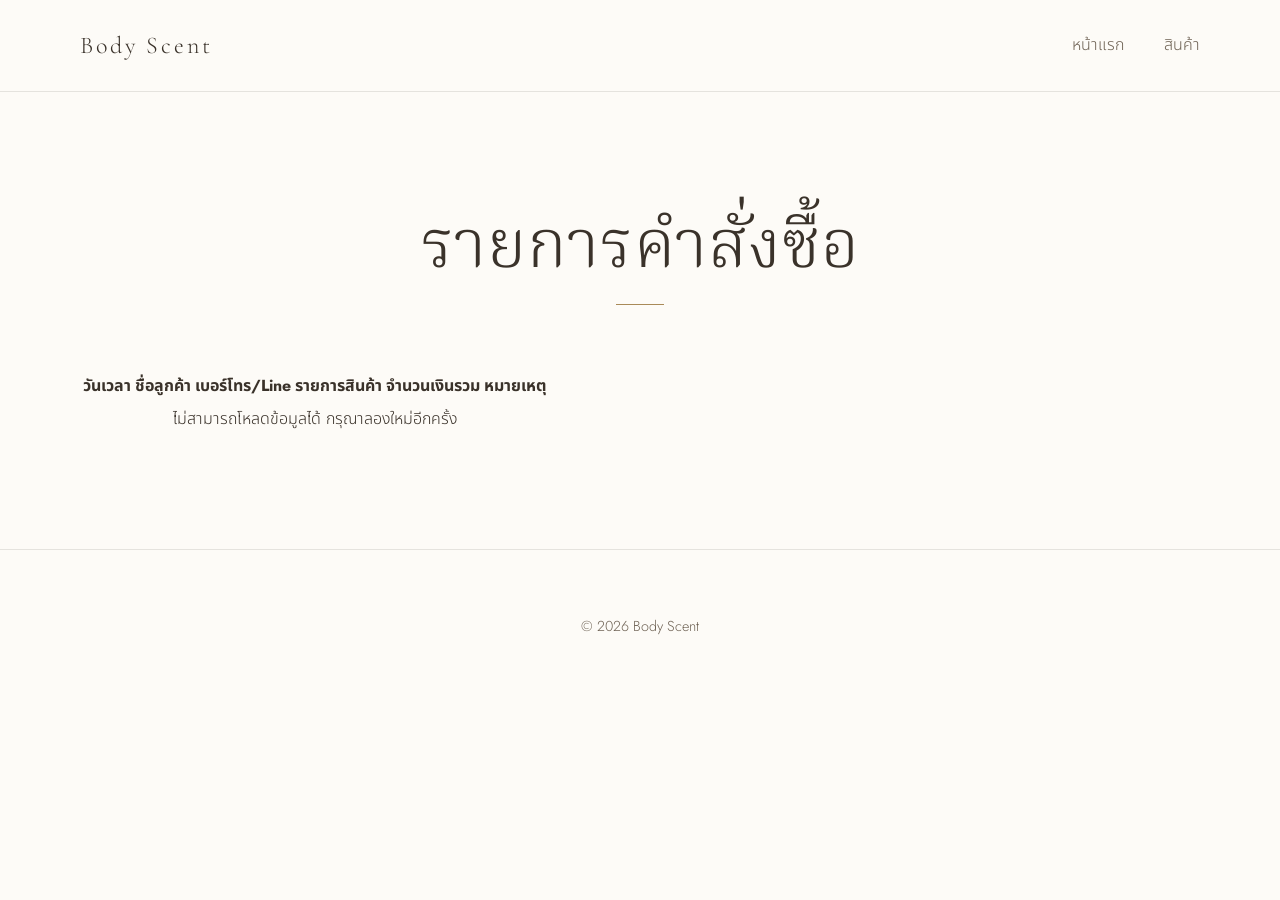
==== admin.html @ 2082ef7a "Add files via upload" ====
<!DOCTYPE html>
<html lang="th">
<head>
  <meta charset="UTF-8">
  <meta name="viewport" content="width=device-width, initial-scale=1">
  <meta name="robots" content="noindex, nofollow">
  <title>รายการคำสั่งซื้อ | Body Scent</title>
  <link rel="preconnect" href="https://fonts.googleapis.com">
  <link rel="preconnect" href="https://fonts.gstatic.com" crossorigin>
  <link href="https://fonts.googleapis.com/css2?family=Cormorant+Garamond:wght@300;400;500;600&family=Jost:wght@300;400;500&family=Noto+Serif+Thai:wght@300;400;500&family=Noto+Sans+Thai:wght@300;400;500&display=swap" rel="stylesheet">
  <link rel="stylesheet" href="style.css">
</head>
<body>

  <header class="site-header">
    <div class="container">
      <a class="brand" href="index.html">Body Scent</a>
      <nav class="nav" aria-label="เมนูหลัก">
        <a href="index.html">หน้าแรก</a>
        <a href="product.html">สินค้า</a>
      </nav>
    </div>
  </header>

  <main class="section">
    <div class="container">
      <div class="section-head">
        <h1 class="page-title">รายการคำสั่งซื้อ</h1>
        <span class="rule"></span>
      </div>

      <div class="table-wrap">
        <table id="ordersTable" class="data-table">
          <thead>
            <tr>
              <th>วันเวลา</th>
              <th>ชื่อลูกค้า</th>
              <th>เบอร์โทร/Line</th>
              <th>รายการสินค้า</th>
              <th>จำนวนเงินรวม</th>
              <th>หมายเหตุ</th>
            </tr>
          </thead>
          <tbody></tbody>
        </table>
      </div>
    </div>
  </main>

  <footer class="site-footer">
    <div class="container">
      <p class="text-center" style="margin-inline:auto;">© 2026 Body Scent</p>
    </div>
  </footer>

  <script src="script.js"></script>
</body>
</html>
---- style.css ----
/* Body Scent — shared theme
   Fonts (add this <link> in each HTML <head>):
   https://fonts.googleapis.com/css2?family=Cormorant+Garamond:wght@400;500;600&family=Jost:wght@300;400;500&family=Noto+Serif+Thai:wght@300;400;500&family=Noto+Sans+Thai:wght@300;400;500&display=swap
*/

:root {
  /* Base palette */
  --white: #fdfbf7;
  --cream: #f6f0e4;
  --beige: #e6dac5;
  --beige-deep: #b9a687;
  --ink: #3a322a;
  --ink-soft: #6e6254;

  /* Accent: soft gold / bronze */
  --accent: #a98a58;
  --accent-deep: #8a6e43;

  /* Mood dots (small touches only) */
  --mood-fresh: #a9cfe0;
  --mood-sweet: #efbcc2;
  --mood-confident: #8f8a82;
  --mood-romance: #cf93a2;

  /* Lines */
  --line: rgba(58, 50, 42, 0.22);
  --line-soft: rgba(58, 50, 42, 0.12);

  /* Type */
  --font-serif: "Cormorant Garamond", "Noto Serif Thai", Georgia, serif;
  --font-sans: "Jost", "Noto Sans Thai", "Helvetica Neue", Arial, sans-serif;

  /* Spacing scale */
  --space-1: 0.5rem;
  --space-2: 1rem;
  --space-3: 1.5rem;
  --space-4: 2.5rem;
  --space-5: 4rem;
  --space-6: 7rem;

  --radius: 2px;
  --container: 1120px;
}

*,
*::before,
*::after { box-sizing: border-box; }

html { scroll-behavior: smooth; -webkit-text-size-adjust: 100%; }

body {
  margin: 0;
  background: var(--white);
  color: var(--ink);
  font-family: var(--font-sans);
  font-weight: 300;
  font-size: 1rem;
  line-height: 1.8;
  -webkit-font-smoothing: antialiased;
}

img { max-width: 100%; display: block; }

a { color: inherit; text-decoration: none; }

/* ---------- Typography ---------- */
h1, h2, h3, h4 {
  font-family: var(--font-serif);
  font-weight: 400;
  line-height: 1.25;
  letter-spacing: 0.01em;
  margin: 0 0 var(--space-2);
}
h1 { font-size: clamp(2.4rem, 5vw + 1rem, 4.2rem); font-weight: 300; }
h2 { font-size: clamp(1.8rem, 2.5vw + 1rem, 2.6rem); }
h3 { font-size: 1.35rem; }

p { margin: 0 0 var(--space-3); max-width: 62ch; color: var(--ink-soft); }

.lead { font-size: 1.1rem; }

/* ---------- Layout ---------- */
.container {
  width: min(100% - 3rem, var(--container));
  margin-inline: auto;
}

.section { padding-block: var(--space-6); }
.section--cream { background: var(--cream); }
.section--beige { background: var(--beige); }

.section-head {
  text-align: center;
  margin-bottom: var(--space-5);
}
.section-head p { margin-inline: auto; }

/* Short gold line under headings */
.rule {
  display: block;
  width: 48px;
  height: 1px;
  background: var(--accent);
  margin: var(--space-2) auto 0;
}
.rule--left { margin-left: 0; }

/* ---------- Header / Footer ---------- */
.site-header {
  padding-block: var(--space-3);
  border-bottom: 1px solid var(--line-soft);
  background: var(--white);
}
.site-header .container {
  display: flex;
  align-items: center;
  justify-content: space-between;
  gap: var(--space-3);
}
.brand {
  font-family: var(--font-serif);
  font-size: 1.5rem;
  letter-spacing: 0.12em;
}
.nav { display: flex; gap: var(--space-4); }
.nav a { color: var(--ink-soft); transition: color 0.2s; }
.nav a:hover { color: var(--accent-deep); }

.site-footer {
  padding-block: var(--space-5);
  border-top: 1px solid var(--line-soft);
  text-align: center;
  color: var(--ink-soft);
  font-size: 0.9rem;
}

/* ---------- Buttons ---------- */
.btn {
  display: inline-block;
  padding: 0.85rem 2.4rem;
  font-family: var(--font-sans);
  font-size: 0.95rem;
  font-weight: 400;
  letter-spacing: 0.06em;
  color: var(--ink);
  background: transparent;
  border: 1px solid var(--ink);
  border-radius: var(--radius);
  cursor: pointer;
  transition: background 0.25s, color 0.25s, border-color 0.25s;
}
.btn:hover {
  background: var(--ink);
  color: var(--white);
}
.btn--accent { border-color: var(--accent); color: var(--accent-deep); }
.btn--accent:hover { background: var(--accent); border-color: var(--accent); color: var(--white); }

:focus-visible {
  outline: 1px solid var(--accent-deep);
  outline-offset: 4px;
}

/* ---------- Mood dot (the only place mood color appears) ---------- */
.mood-dot {
  display: inline-block;
  width: 8px;
  height: 8px;
  border-radius: 50%;
  background: var(--beige-deep);
  margin-right: 0.6rem;
  vertical-align: middle;
}
[data-mood="fresh"]     .mood-dot, .mood-dot--fresh     { background: var(--mood-fresh); }
[data-mood="sweet"]     .mood-dot, .mood-dot--sweet     { background: var(--mood-sweet); }
[data-mood="confident"] .mood-dot, .mood-dot--confident { background: var(--mood-confident); }
[data-mood="romance"]   .mood-dot, .mood-dot--romance   { background: var(--mood-romance); }

/* Mood tint on the thin underline beneath a card title */
.card-rule {
  display: block;
  width: 32px;
  height: 1px;
  background: var(--accent);
  margin: var(--space-1) 0 var(--space-2);
}
[data-mood="fresh"]     .card-rule { background: var(--mood-fresh); }
[data-mood="sweet"]     .card-rule { background: var(--mood-sweet); }
[data-mood="confident"] .card-rule { background: var(--mood-confident); }
[data-mood="romance"]   .card-rule { background: var(--mood-romance); }

/* ---------- Product grid & card ---------- */
.product-grid {
  display: grid;
  grid-template-columns: repeat(auto-fill, minmax(250px, 1fr));
  gap: var(--space-4);
}

.product-card {
  background: transparent;
  border: 1px solid var(--line);
  border-radius: var(--radius);
  padding: var(--space-3);
  display: flex;
  flex-direction: column;
  transition: border-color 0.25s;
}
.product-card:hover { border-color: var(--accent); }

.product-card__image {
  aspect-ratio: 4 / 5;
  width: 100%;
  object-fit: cover;
  background: var(--cream);
  margin-bottom: var(--space-3);
}
.product-card__meta {
  font-size: 0.85rem;
  color: var(--ink-soft);
  margin-bottom: var(--space-1);
}
.product-card__title { font-size: 1.3rem; margin-bottom: 0; }
.product-card__desc { font-size: 0.95rem; margin-bottom: var(--space-3); }
.product-card__price {
  font-family: var(--font-serif);
  font-size: 1.5rem;
  color: var(--accent-deep);
  margin-top: auto;
  margin-bottom: var(--space-2);
}

/* ---------- Filter chips (e.g. mood / type) ---------- */
.filters {
  display: flex;
  flex-wrap: wrap;
  justify-content: center;
  gap: var(--space-2);
  margin-bottom: var(--space-5);
}
.chip {
  padding: 0.45rem 1.3rem;
  font-family: var(--font-sans);
  font-size: 0.9rem;
  color: var(--ink-soft);
  background: transparent;
  border: 1px solid var(--line);
  border-radius: 999px;
  cursor: pointer;
  transition: border-color 0.2s, color 0.2s;
}
.chip:hover,
.chip.is-active { border-color: var(--accent); color: var(--ink); }

/* ---------- Forms (for the order form later) ---------- */
.field { margin-bottom: var(--space-3); }
.field label {
  display: block;
  font-size: 0.9rem;
  color: var(--ink-soft);
  margin-bottom: 0.4rem;
}
.field input,
.field textarea,
.field select {
  width: 100%;
  padding: 0.8rem 0;
  font: inherit;
  color: var(--ink);
  background: transparent;
  border: 0;
  border-bottom: 1px solid var(--line);
  border-radius: 0;
  transition: border-color 0.2s;
}
.field input:focus,
.field textarea:focus,
.field select:focus {
  outline: none;
  border-bottom-color: var(--accent-deep);
}
.field textarea { resize: vertical; min-height: 96px; }

.form-message { font-size: 0.95rem; margin-top: var(--space-2); color: var(--accent-deep); }

/* ---------- Utilities ---------- */
.text-center { text-align: center; }
.mt-0 { margin-top: 0; }

@media (prefers-reduced-motion: reduce) {
  html { scroll-behavior: auto; }
  * { transition: none !important; }
}

/* ---------- Responsive ---------- */
@media (max-width: 900px) {
  .section { padding-block: var(--space-5); }
}

@media (max-width: 600px) {
  .container { width: min(100% - 2rem, var(--container)); }
  .section { padding-block: var(--space-4); }
  .section-head { margin-bottom: var(--space-4); }
  .site-header .container { flex-direction: column; gap: var(--space-2); }
  .nav { gap: var(--space-3); }
  .product-grid { grid-template-columns: 1fr; gap: var(--space-3); }
  .btn { width: 100%; text-align: center; }
}
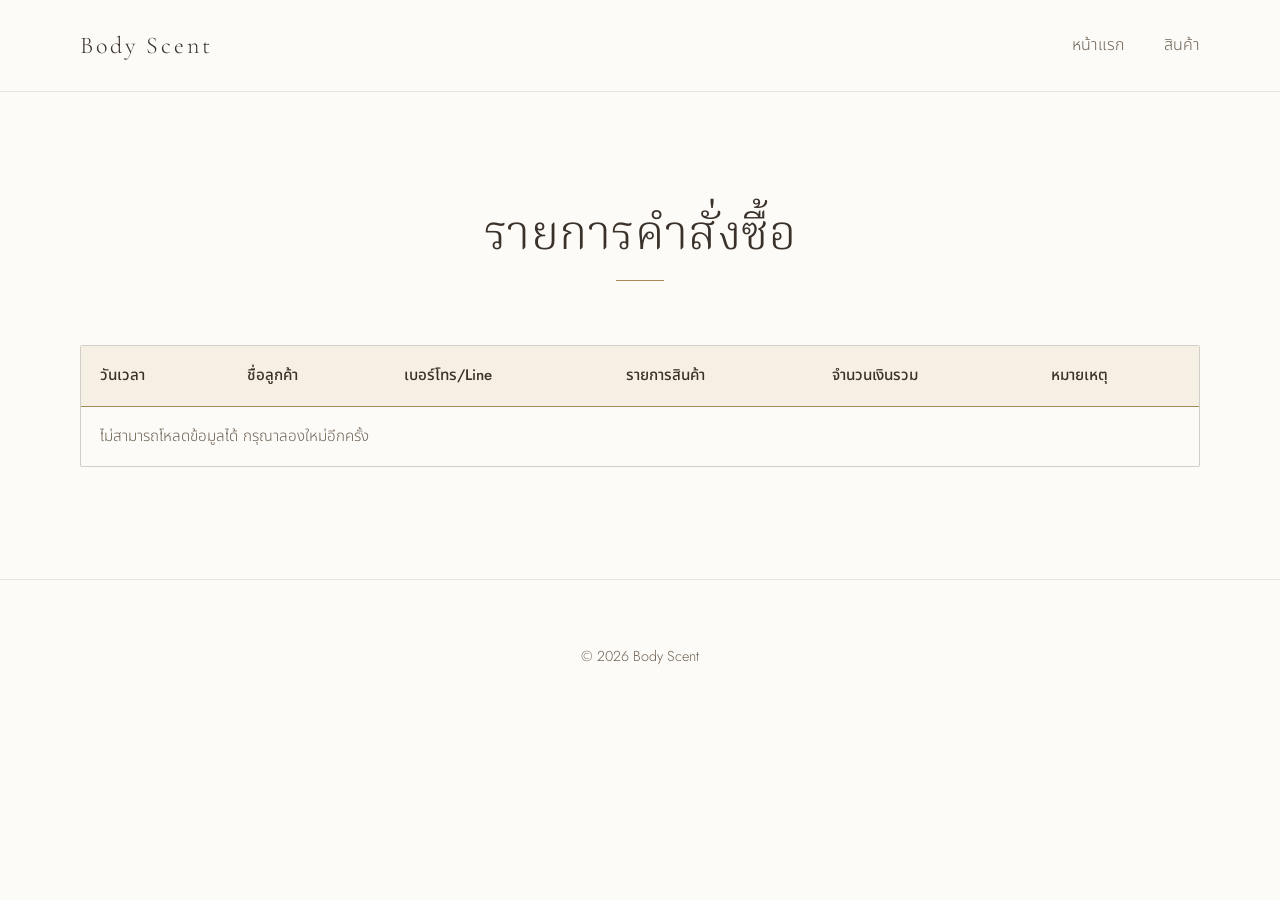
==== commit da864eba: "Update admin.html" ====
--- a/admin.html
+++ b/admin.html
@@ -4,7 +4,7 @@
   <meta charset="UTF-8">
   <meta name="viewport" content="width=device-width, initial-scale=1">
   <meta name="robots" content="noindex, nofollow">
-  <title>รายการคำสั่งซื้อ | Body Scent</title>
+  <title>รายการคำสั่งซื้อ | Toothpaste Clean</title>
   <link rel="preconnect" href="https://fonts.googleapis.com">
   <link rel="preconnect" href="https://fonts.gstatic.com" crossorigin>
   <link href="https://fonts.googleapis.com/css2?family=Cormorant+Garamond:wght@300;400;500;600&family=Jost:wght@300;400;500&family=Noto+Serif+Thai:wght@300;400;500&family=Noto+Sans+Thai:wght@300;400;500&display=swap" rel="stylesheet">
--- a/style.css
+++ b/style.css
@@ -18,7 +18,7 @@
 
   /* Mood dots (small touches only) */
   --mood-fresh: #a9cfe0;
-  --mood-sweet: #efbcc2;
+  --mood-peach: #efbcc2;
   --mood-confident: #8f8a82;
   --mood-romance: #cf93a2;
 
@@ -172,7 +172,7 @@
   vertical-align: middle;
 }
 [data-mood="fresh"]     .mood-dot, .mood-dot--fresh     { background: var(--mood-fresh); }
-[data-mood="sweet"]     .mood-dot, .mood-dot--sweet     { background: var(--mood-sweet); }
+[data-mood="peach"]     .mood-dot, .mood-dot--peach     { background: var(--mood-peach); }
 [data-mood="confident"] .mood-dot, .mood-dot--confident { background: var(--mood-confident); }
 [data-mood="romance"]   .mood-dot, .mood-dot--romance   { background: var(--mood-romance); }
 
@@ -185,7 +185,7 @@
   margin: var(--space-1) 0 var(--space-2);
 }
 [data-mood="fresh"]     .card-rule { background: var(--mood-fresh); }
-[data-mood="sweet"]     .card-rule { background: var(--mood-sweet); }
+[data-mood="peach"]     .card-rule { background: var(--mood-peach); }
 [data-mood="confident"] .card-rule { background: var(--mood-confident); }
 [data-mood="romance"]   .card-rule { background: var(--mood-romance); }
 
@@ -305,3 +305,125 @@
   .product-grid { grid-template-columns: 1fr; gap: var(--space-3); }
   .btn { width: 100%; text-align: center; }
 }
+
+/* ======================================================
+   Additions for index.html / product.html
+   ====================================================== */
+
+.nav a[aria-current="page"] { color: var(--ink); }
+
+.page-title { font-size: clamp(2rem, 3vw + 1rem, 3rem); }
+
+/* ---------- Hero (index) ---------- */
+.site-header--overlay {
+  position: absolute;
+  top: 0;
+  left: 0;
+  right: 0;
+  z-index: 2;
+  background: transparent;
+  border-bottom: 0;
+}
+
+.hero {
+  min-height: 100vh;
+  min-height: 100svh;
+  display: flex;
+  align-items: center;
+  justify-content: center;
+  text-align: center;
+  padding: 8rem 0 var(--space-5);
+  background: radial-gradient(ellipse at 50% 38%, var(--white) 0%, var(--cream) 72%);
+}
+.hero h1 {
+  font-size: clamp(2.8rem, 7vw, 5.5rem);
+  font-weight: 300;
+  line-height: 1.15;
+  margin-bottom: var(--space-3);
+}
+.hero .rule { margin-bottom: var(--space-4); }
+.hero__tagline {
+  font-family: var(--font-serif);
+  font-size: clamp(1.15rem, 1vw + 1rem, 1.45rem);
+  line-height: 1.9;
+  max-width: 34ch;
+  margin: 0 auto var(--space-5);
+}
+
+/* ---------- Mood cards (index) ---------- */
+.mood-grid {
+  display: grid;
+  grid-template-columns: repeat(2, 1fr);
+  gap: var(--space-3);
+  max-width: 760px;
+  margin-inline: auto;
+}
+.mood-card {
+  display: block;
+  padding: var(--space-4) var(--space-3);
+  border: 1px solid var(--line);
+  border-radius: var(--radius);
+  transition: border-color 0.25s;
+}
+.mood-card:hover,
+.mood-card:focus-visible { border-color: var(--accent); }
+.mood-card h3 { margin-bottom: 0; }
+.mood-card p { margin: 0; font-size: 0.95rem; }
+
+@media (max-width: 600px) {
+  .mood-grid { grid-template-columns: 1fr; }
+  .hero { padding-top: 9rem; }
+  .hero .btn { width: auto; }
+}
+
+/* ======================================================
+   Additions for order / thankyou / admin
+   ====================================================== */
+
+.container--narrow { width: min(100% - 3rem, 560px); margin-inline: auto; }
+
+.order-form { margin-top: var(--space-4); }
+.order-form .btn { margin-top: var(--space-3); }
+.form-hint { font-size: 0.9rem; margin-top: var(--space-3); }
+.form-hint a { color: var(--accent-deep); border-bottom: 1px solid var(--accent); }
+
+.center-page {
+  min-height: 70vh;
+  display: flex;
+  align-items: center;
+  justify-content: center;
+  text-align: center;
+}
+.center-page p { margin-inline: auto; margin-bottom: var(--space-4); }
+
+.table-wrap {
+  overflow-x: auto;
+  border: 1px solid var(--line);
+  border-radius: var(--radius);
+}
+.data-table {
+  width: 100%;
+  min-width: 760px;
+  border-collapse: collapse;
+  font-size: 0.95rem;
+}
+.data-table th,
+.data-table td {
+  padding: 1rem 1.2rem;
+  text-align: left;
+  vertical-align: top;
+  border-bottom: 1px solid var(--line-soft);
+}
+.data-table th {
+  font-weight: 500;
+  color: var(--ink);
+  white-space: nowrap;
+  border-bottom: 1px solid var(--accent);
+  background: var(--cream);
+}
+.data-table td { color: var(--ink-soft); }
+.data-table tbody tr:last-child td { border-bottom: 0; }
+
+@media (max-width: 600px) {
+  .container--narrow { width: min(100% - 2rem, 560px); }
+}
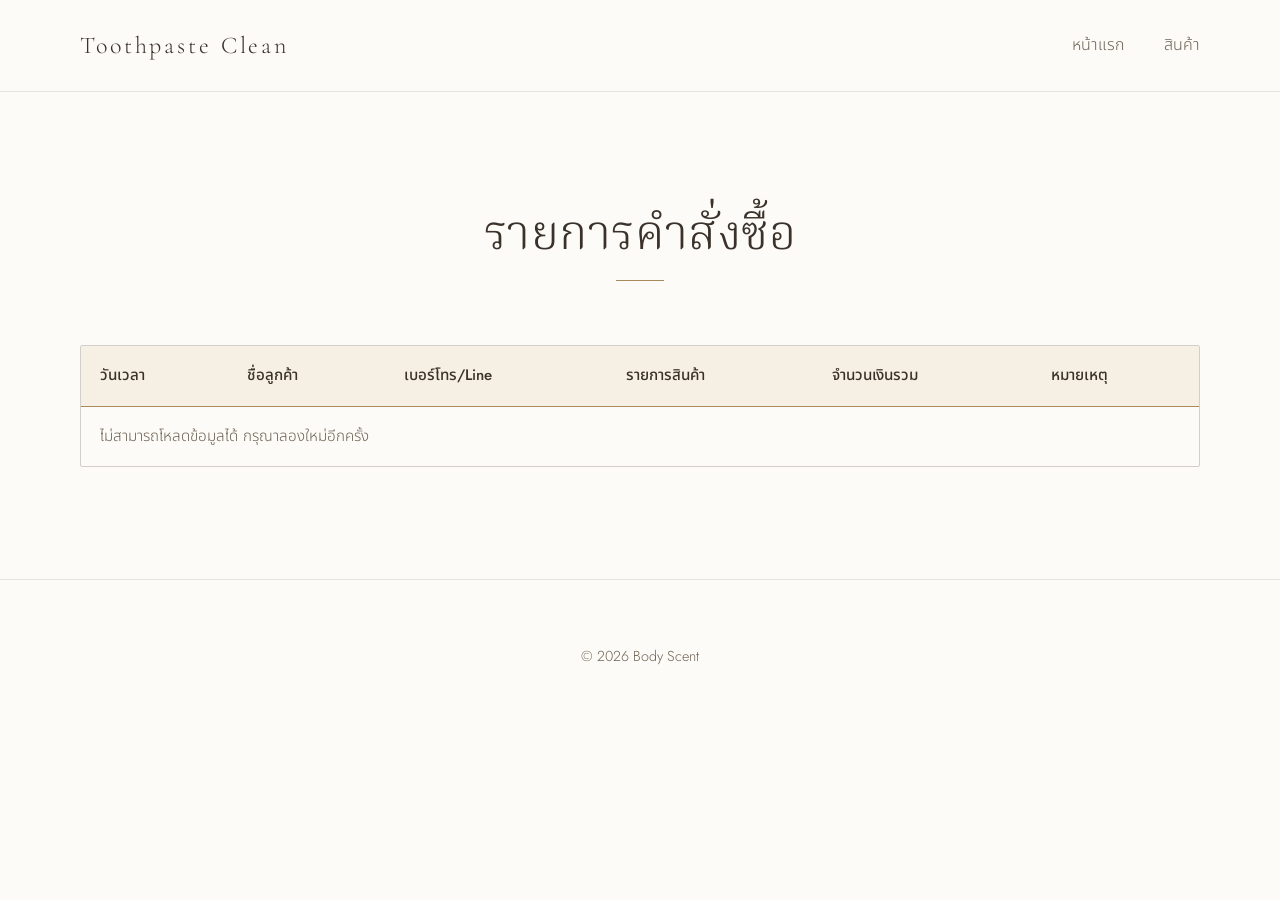
==== commit 75395e58: "Update admin.html" ====
--- a/admin.html
+++ b/admin.html
@@ -14,7 +14,7 @@
 
   <header class="site-header">
     <div class="container">
-      <a class="brand" href="index.html">Body Scent</a>
+      <a class="brand" href="index.html">Toothpaste Clean</a>
       <nav class="nav" aria-label="เมนูหลัก">
         <a href="index.html">หน้าแรก</a>
         <a href="product.html">สินค้า</a>
